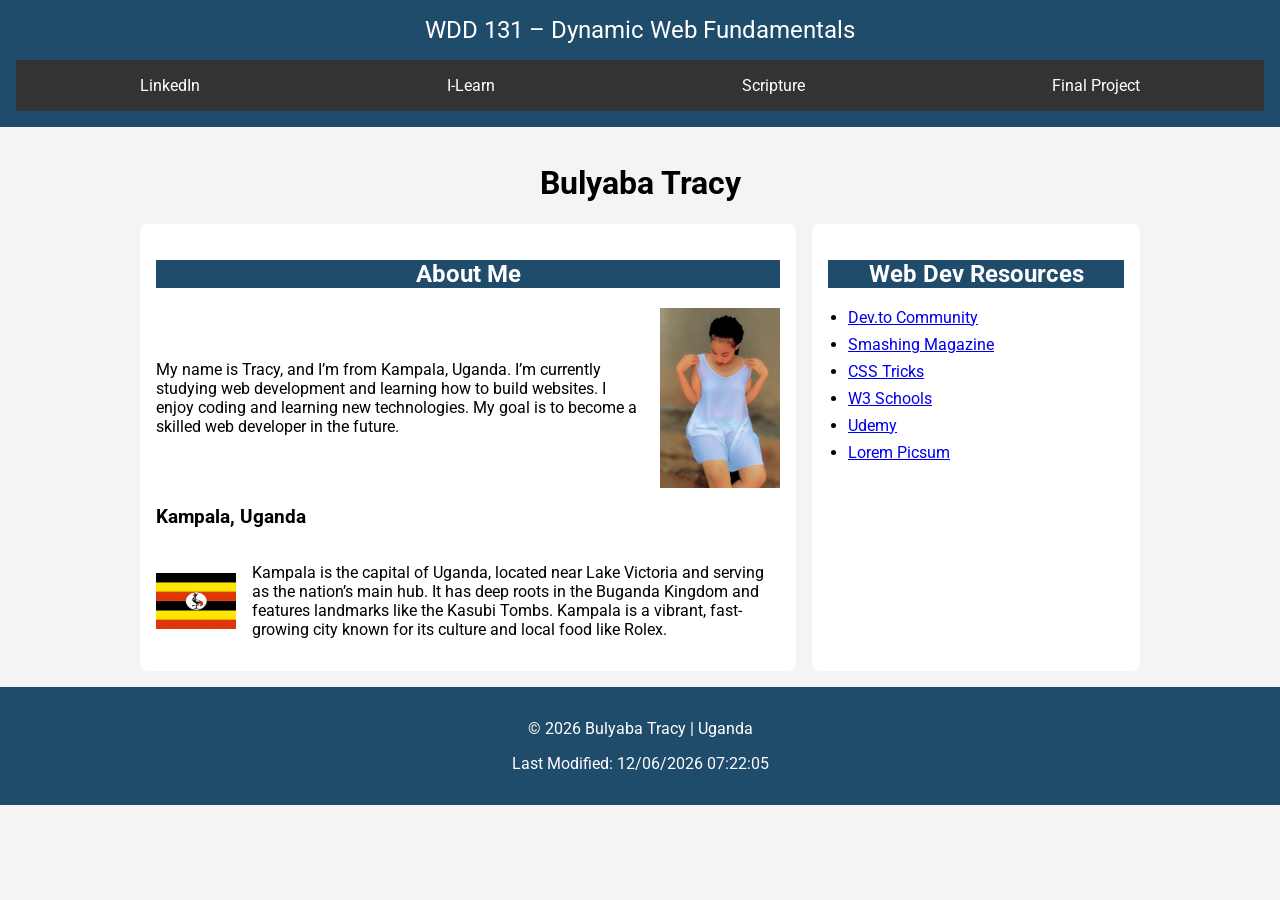
==== index.html @ 80c67b9b "scripts" ====
<!DOCTYPE html>
<html lang="en">

<head>
    <meta charset="UTF-8">
    <meta name="viewport" content="width=device-width, initial-scale=1.0">

    <title>WDD 131 – Dynamic Web Fundamentals – Bulyaba Tracy</title>

    <meta name="description"
        content="WDD 131 – Dynamic Web Fundamentals, Bulyaba Tracy, homepage, web development, HTML CSS JavaScript">
    <meta name="author" content="Bulyaba Tracy">

    <link href="https://fonts.googleapis.com/css2?family=Roboto&display=swap" rel="stylesheet">


    <link rel="stylesheet" href="styles/base.css">


    <script src="scripts/getdates.js" defer></script>
</head>

<body>

    <header>
        <span id="course-title">WDD 131 – Dynamic Web Fundamentals</span>

        <nav>
            <a href="https://linkedin.com" target="_blank">LinkedIn</a>
            <a href="https://byupw.instructure.com/">I-Learn</a>
            <a href="https://www.churchofjesuschrist.org/study/scriptures">Scripture</a>
            <a href="#">Final Project</a>
        </nav>
    </header>

    <main>
        <h1>Bulyaba Tracy</h1>

        <div class="grid">

            <!-- LEFT CARD -->
            <section class="card">
                <h2>About Me</h2>

                <div class="about">
                    <p>
                        My name is Tracy, and I’m from Kampala, Uganda. I’m currently studying web development and
                        learning how to build websites. I enjoy coding and learning new technologies. My goal is to
                        become a skilled web developer in the future.
                    </p>

                    <img src="images/tracy.jpg" alt="Profile Image">
                </div>

                <h3>Kampala, Uganda</h3>

                <div class="location">
                    <img src="images/uganda-flag.jpg" alt="Uganda Flag">

                    <p>
                        Kampala is the capital of Uganda, located near Lake Victoria and serving as the nation’s main
                        hub.
                        It has deep roots in the Buganda Kingdom and features landmarks like the Kasubi Tombs.
                        Kampala is a vibrant, fast-growing city known for its culture and local food like Rolex.
                    </p>
                </div>
            </section>

            <section class="card">
                <h2>Web Dev Resources</h2>

                <ul>
                    <li><a href="https://dev.to" target="_blank">Dev.to Community</a></li>
                    <li><a href="https://www.smashingmagazine.com" target="_blank">Smashing Magazine</a></li>
                    <li><a href="https://css-tricks.com" target="_blank">CSS Tricks</a></li>
                    <li><a href="https://www.w3schools.com" target="_blank">W3 Schools</a></li>
                    <li><a href="https://www.udemy.com" target="_blank">Udemy</a></li>
                    <li><a href="https://picsum.photos" target="_blank">Lorem Picsum</a></li>
                </ul>
            </section>

        </div>
    </main>

    <footer>
        <p>
            © <span id="currentyear"></span> Bulyaba Tracy | Uganda
        </p>

        <p id="lastModified"></p>
    </footer>

</body>

</html>
---- styles/base.css ----
body {
    font-family: 'Roboto', sans-serif;
    margin: 0;
    background-color: #f4f4f4;
}

/* HEADER */
header {
    background-color: #1f4c6b;
    color: white;
    text-align: center;
    padding: 1rem;
    display: block;
}

#course-title {
    display: block;
    font-size: 1.5rem;
    margin-bottom: 1rem;
}

/* NAV */
nav {
    gap: 2rem;
    background-color: #333;
    display: flex;
    justify-content: space-around;
    /* or space-between */
    padding: 1rem;
}

nav a {
    color: white;
    text-decoration: none;
}

nav a:hover {
    text-decoration: underline;
}

/* MAIN */
main {
    max-width: 1000px;
    margin: auto;
    padding: 1rem;
}

h1 {
    text-align: center;
}

/* GRID LAYOUT */
.grid {
    display: grid;
    grid-template-columns: 2fr 1fr;
    gap: 1rem;
}

/* CARD */
.card {
    background: white;
    border-radius: 8px;
    padding: 1rem;
}

.card h2 {
    text-align: center;
    background-color: #1f4c6b;
    color: white;
}



/* ABOUT SECTION */
.about {
    display: flex;
    gap: 1rem;
    align-items: center;
}



.about img {
    width: 120px;
    height: auto;
}

/* LOCATION */
.location {
    display: flex;
    gap: 1rem;
    align-items: center;
    margin-top: 1rem;
}

.location img {
    width: 80px;
}

/* LIST */
ul {
    padding-left: 20px;
}

ul li {
    margin-bottom: 0.5rem;
}

/* FOOTER */
footer {
    text-align: center;
    background-color: #1f4c6b;
    color: white;
    padding: 1rem;
}
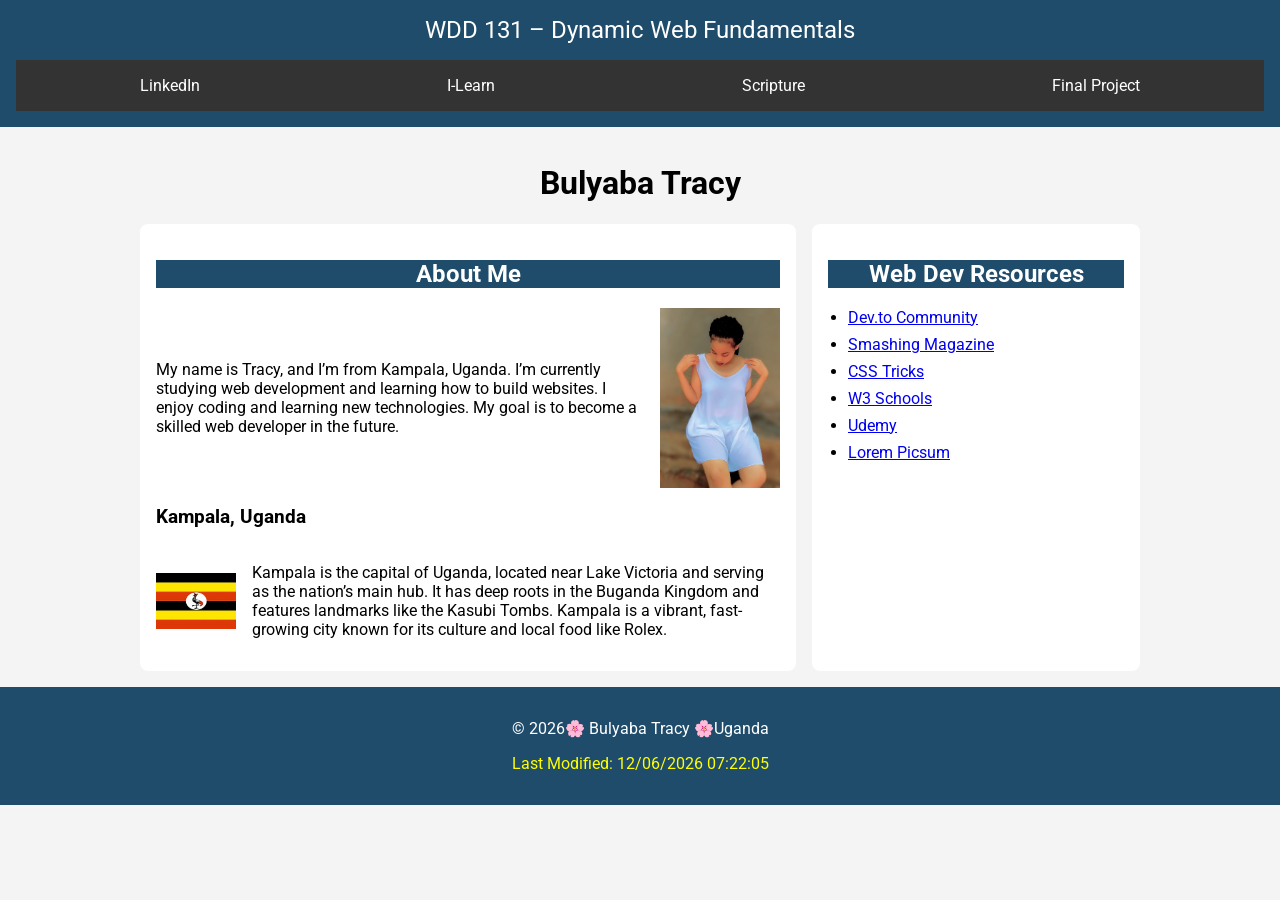
==== commit 5b64ee9a: "push" ====
--- a/index.html
+++ b/index.html
@@ -84,7 +84,7 @@
 
     <footer>
         <p>
-            © <span id="currentyear"></span> Bulyaba Tracy | Uganda
+            © <span id="currentyear"></span>🌸 Bulyaba Tracy 🌸Uganda
         </p>
 
         <p id="lastModified"></p>
--- a/styles/base.css
+++ b/styles/base.css
@@ -112,4 +112,8 @@
     background-color: #1f4c6b;
     color: white;
     padding: 1rem;
+}
+
+#lastModified {
+    color: yellow ;
 }
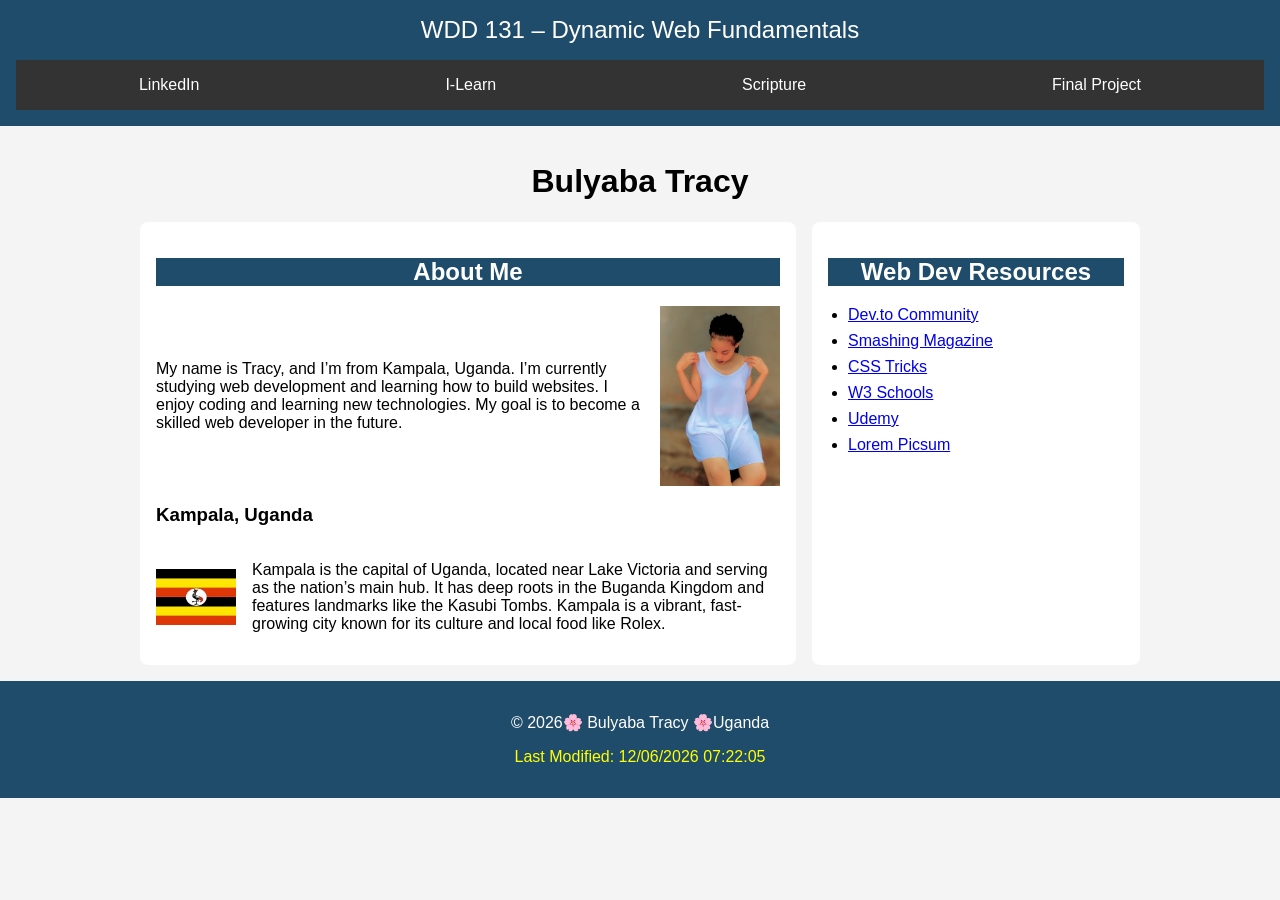
==== commit 6268b6ef: "fonts" ====
--- a/index.html
+++ b/index.html
@@ -11,8 +11,8 @@
         content="WDD 131 – Dynamic Web Fundamentals, Bulyaba Tracy, homepage, web development, HTML CSS JavaScript">
     <meta name="author" content="Bulyaba Tracy">
 
-    <link href="https://fonts.googleapis.com/css2?family=Roboto&display=swap" rel="stylesheet">
-
+    <link rel="preconnect" href="https://fonts.googleapis.com">
+    <link rel="preconnect" href="https://fonts.gstatic.com" crossorigin>
 
     <link rel="stylesheet" href="styles/base.css">
 
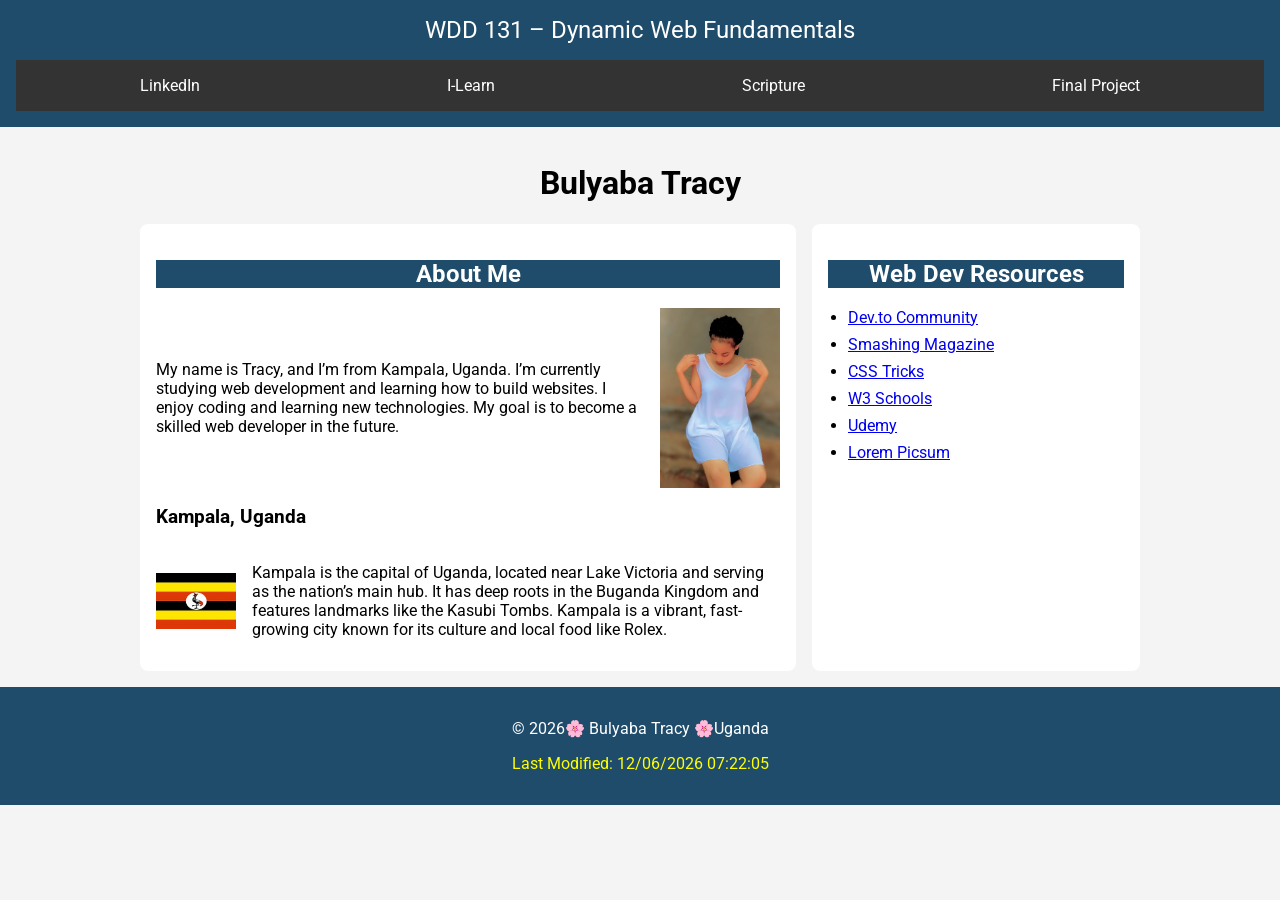
==== commit 24940ecf: "google" ====
--- a/index.html
+++ b/index.html
@@ -13,6 +13,7 @@
 
     <link rel="preconnect" href="https://fonts.googleapis.com">
     <link rel="preconnect" href="https://fonts.gstatic.com" crossorigin>
+    <link href="https://fonts.googleapis.com/css2?family=Roboto&display=swap" rel="stylesheet">
 
     <link rel="stylesheet" href="styles/base.css">
 
